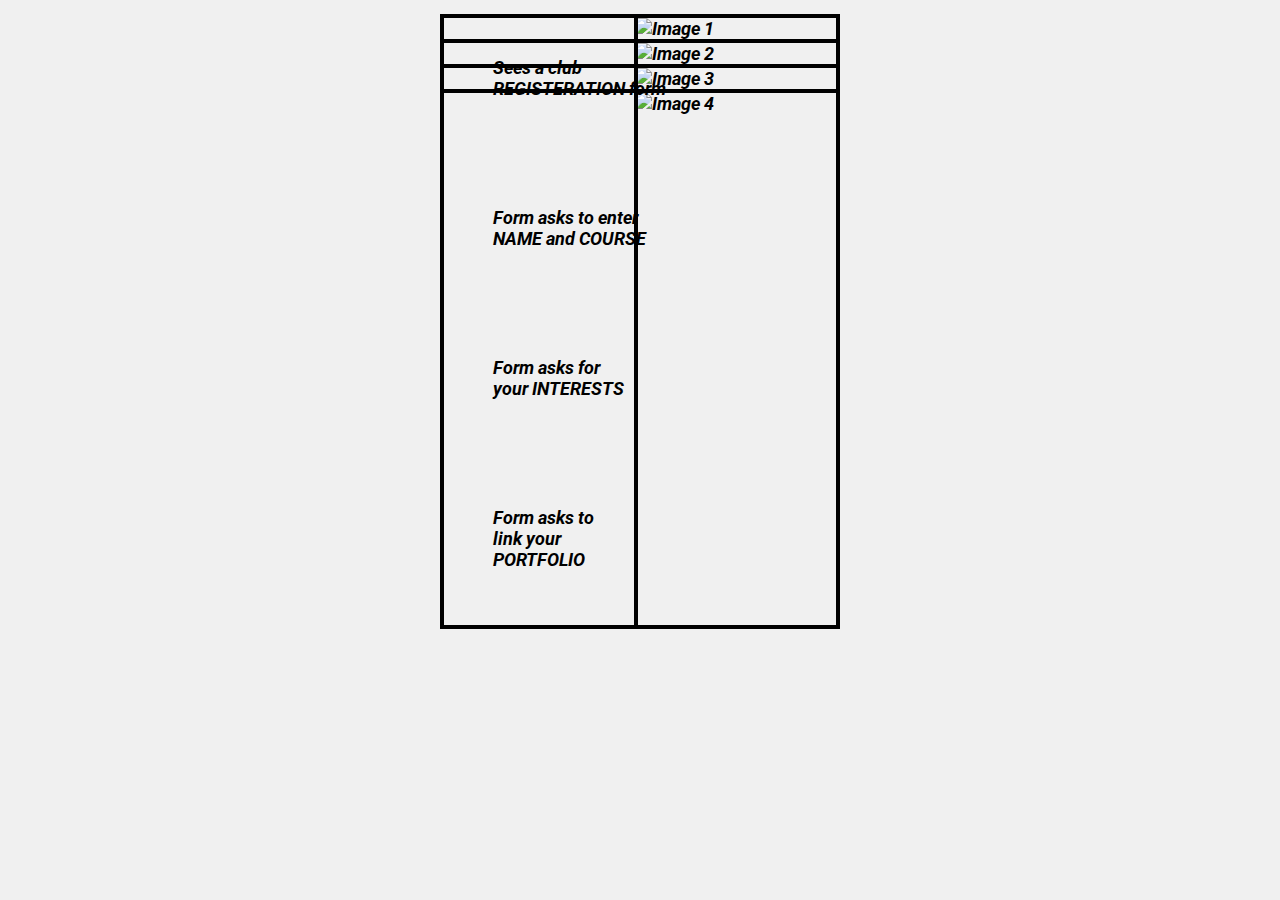
==== a1/index.html @ e3b0282e "Add files via upload" ====
<!DOCTYPE html>
<html lang="en">
<head>
    <meta charset="UTF-8">
    <meta name="viewport" content="width=device-width, initial-scale=1.0">
    <title>Vince McMahon Meme: Progressive Disclosure</title>
    <link rel="stylesheet" type=" text/css" href="style.css">
    <!-- Linking new Font via Google Fonts  -->
    <link rel="preconnect" href="https://fonts.googleapis.com">
    <link rel="preconnect" href="https://fonts.gstatic.com" crossorigin>
    <link href="https://fonts.googleapis.com/css2?family=Roboto:wght@500&display=swap" rel="stylesheet">
</head>
<body>
    <!-- Using the div tag to group the text and image + Using the class tags for individual text content -->
    <div class="meme">
    <!-- Creating Layout for the Meme - Vertical Line-->
    <div class= "vline"></div>
    <!-- Adding Individual Image and Corresponding Text (1) -->
    <img class="image" src="D:\DOCS\SRISHTI\YEAR II\SEC-p5.js\Arya-Atul-Gohad_ProgrammingAsPrototyping\a1\meme_1.jpg" alt="Image 1">
    <div class="captionone">Sees a club <br> REGISTERATION form</div>
    <!-- Creating Layout for the Meme - Horizontal Line-->
    <div class="line"></div>
    <!-- Adding Individual Image and Corresponding Text (2) -->
    <img class="image" src="D:\DOCS\SRISHTI\YEAR II\SEC-p5.js\Arya-Atul-Gohad_ProgrammingAsPrototyping\a1\meme_2.jpeg" alt="Image 2">
    <div class="captiontwo">Form asks to enter <br> NAME and COURSE</div>
    <!-- Creating Layout for the Meme - Horizontal Line-->
    <div class="line"></div>
    <!-- Adding Individual Image and Corresponding Text (3)-->
    <img class="image" src="D:\DOCS\SRISHTI\YEAR II\SEC-p5.js\Arya-Atul-Gohad_ProgrammingAsPrototyping\a1\meme_3.jpg" alt="Image 3">
    <div class="captionthree">Form asks for <br> your INTERESTS </div>
    <!-- Creating Layout for the Meme - Horizontal Line-->
    <div class="line"></div>
    <!-- Adding Individual Image and Corresponding Text (4)-->
    <img class="image" src="D:\DOCS\SRISHTI\YEAR II\SEC-p5.js\Arya-Atul-Gohad_ProgrammingAsPrototyping\a1\meme_4.png" alt="Image 4">
    <div class="captionfour">Form asks to <br> link your <br>  PORTFOLIO</div>
  </div>
</body>
</html>
---- a1/style.css ----
/* Positioning text on Image: relative parent div tag ensures absolute values for texts are relative when placed on the image */
body{
    margin: 0;
    padding: 0;
    font-family: 'Roboto', sans-serif;
    font-size:large;
    font-weight:bolder;
    font-style:italic;
    display: flex;
    justify-content: center;
    align-items: right;
    background-color: #f0f0f0;

/* Creating and Defining Dimensions for the border */
}
.meme{
    display: flex;
    flex-direction: column;
    align-items: end;
    width: 400px;
    height: 615px;
    border: 4px solid #000000;
    margin:14px;
    padding: 0px;
    box-sizing: border-box;
}

/* Formatting Image */
.image {
    width:200px;
    height: auto;
    object-fit: right;
}

/* Aligning text */
.captionone{
    position: absolute;
    top: 50px;
    left:490px;
    color:#000000;
    padding: 3px;
    margin-top: 4px;
    text-align:left;
}
.captiontwo{
    position: absolute;
    top: 200px;
    left:490px;
    color:#000000;
    padding: 3px;
    margin-top: 4px;
    text-align:left;
}
.captionthree{
    position: absolute;
    top: 350px;
    left:490px;
    color:#000000;
    padding: 3px;
    margin-top: 4px;
    text-align: left;
}
.captionfour{
    position: absolute;
    top: 500px;
    left:490px;
    color:#000000;
    padding:3px;
    margin-top: 4px;
    text-align: left;
}

/* Aligning Internal Layout Lines */
.line {
    border-bottom: 4px solid #000000;
    margin-top: 0px;
    width: 100%;
}
.vline{
    border-left: 4px solid #000000;
    height: 610px;
    position:absolute;
    left: 49.5%;
}
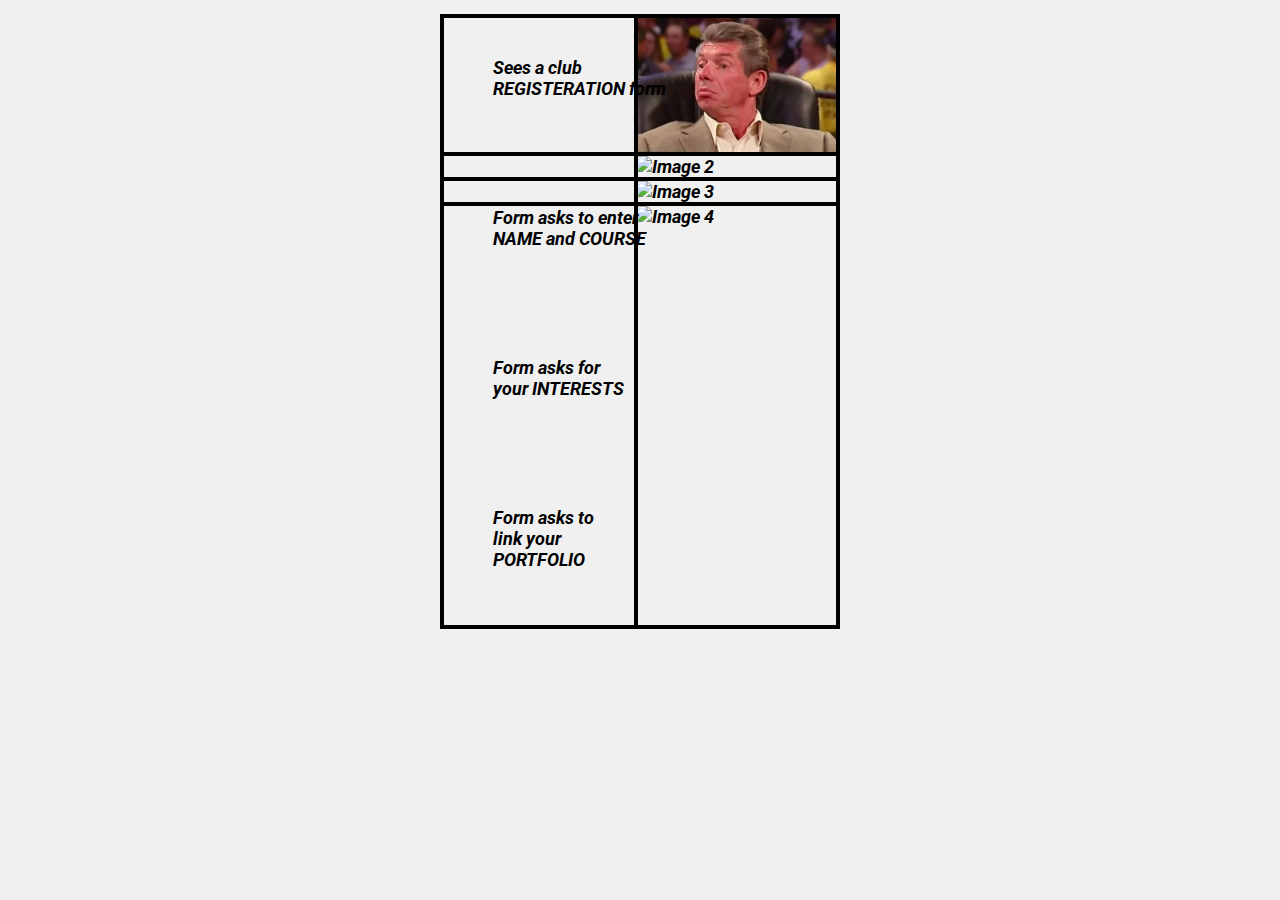
==== commit 928ea1da: "Update index.html" ====
--- a/a1/index.html
+++ b/a1/index.html
@@ -16,12 +16,12 @@
     <!-- Creating Layout for the Meme - Vertical Line-->
     <div class= "vline"></div>
     <!-- Adding Individual Image and Corresponding Text (1) -->
-    <img class="image" src="D:\DOCS\SRISHTI\YEAR II\SEC-p5.js\Arya-Atul-Gohad_ProgrammingAsPrototyping\a1\meme_1.jpg" alt="Image 1">
+    <img class="image" src="./meme_1.jpg" alt="Image 1">
     <div class="captionone">Sees a club <br> REGISTERATION form</div>
     <!-- Creating Layout for the Meme - Horizontal Line-->
     <div class="line"></div>
     <!-- Adding Individual Image and Corresponding Text (2) -->
-    <img class="image" src="D:\DOCS\SRISHTI\YEAR II\SEC-p5.js\Arya-Atul-Gohad_ProgrammingAsPrototyping\a1\meme_2.jpeg" alt="Image 2">
+    <img class="image" src="./meme_2.jpg" alt="Image 2">
     <div class="captiontwo">Form asks to enter <br> NAME and COURSE</div>
     <!-- Creating Layout for the Meme - Horizontal Line-->
     <div class="line"></div>
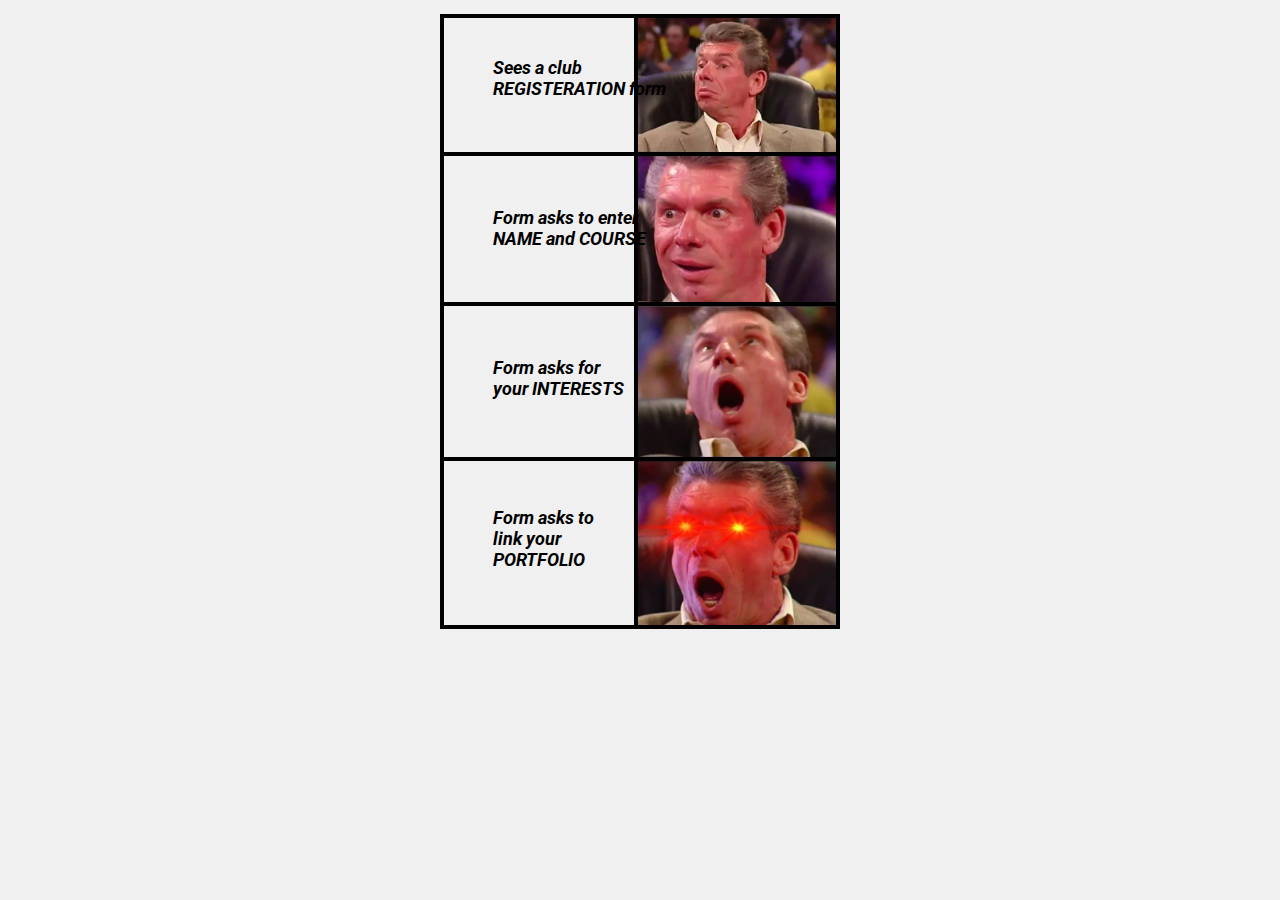
==== commit f77bfe12: "Update index.html" ====
--- a/a1/index.html
+++ b/a1/index.html
@@ -21,17 +21,17 @@
     <!-- Creating Layout for the Meme - Horizontal Line-->
     <div class="line"></div>
     <!-- Adding Individual Image and Corresponding Text (2) -->
-    <img class="image" src="./meme_2.jpg" alt="Image 2">
+    <img class="image" src="./meme_2.jpeg" alt="Image 2">
     <div class="captiontwo">Form asks to enter <br> NAME and COURSE</div>
     <!-- Creating Layout for the Meme - Horizontal Line-->
     <div class="line"></div>
     <!-- Adding Individual Image and Corresponding Text (3)-->
-    <img class="image" src="D:\DOCS\SRISHTI\YEAR II\SEC-p5.js\Arya-Atul-Gohad_ProgrammingAsPrototyping\a1\meme_3.jpg" alt="Image 3">
+    <img class="image" src="./meme_3.jpg" alt="Image 3">
     <div class="captionthree">Form asks for <br> your INTERESTS </div>
     <!-- Creating Layout for the Meme - Horizontal Line-->
     <div class="line"></div>
     <!-- Adding Individual Image and Corresponding Text (4)-->
-    <img class="image" src="D:\DOCS\SRISHTI\YEAR II\SEC-p5.js\Arya-Atul-Gohad_ProgrammingAsPrototyping\a1\meme_4.png" alt="Image 4">
+    <img class="image" src="./meme_4.png" alt="Image 4">
     <div class="captionfour">Form asks to <br> link your <br>  PORTFOLIO</div>
   </div>
 </body>
